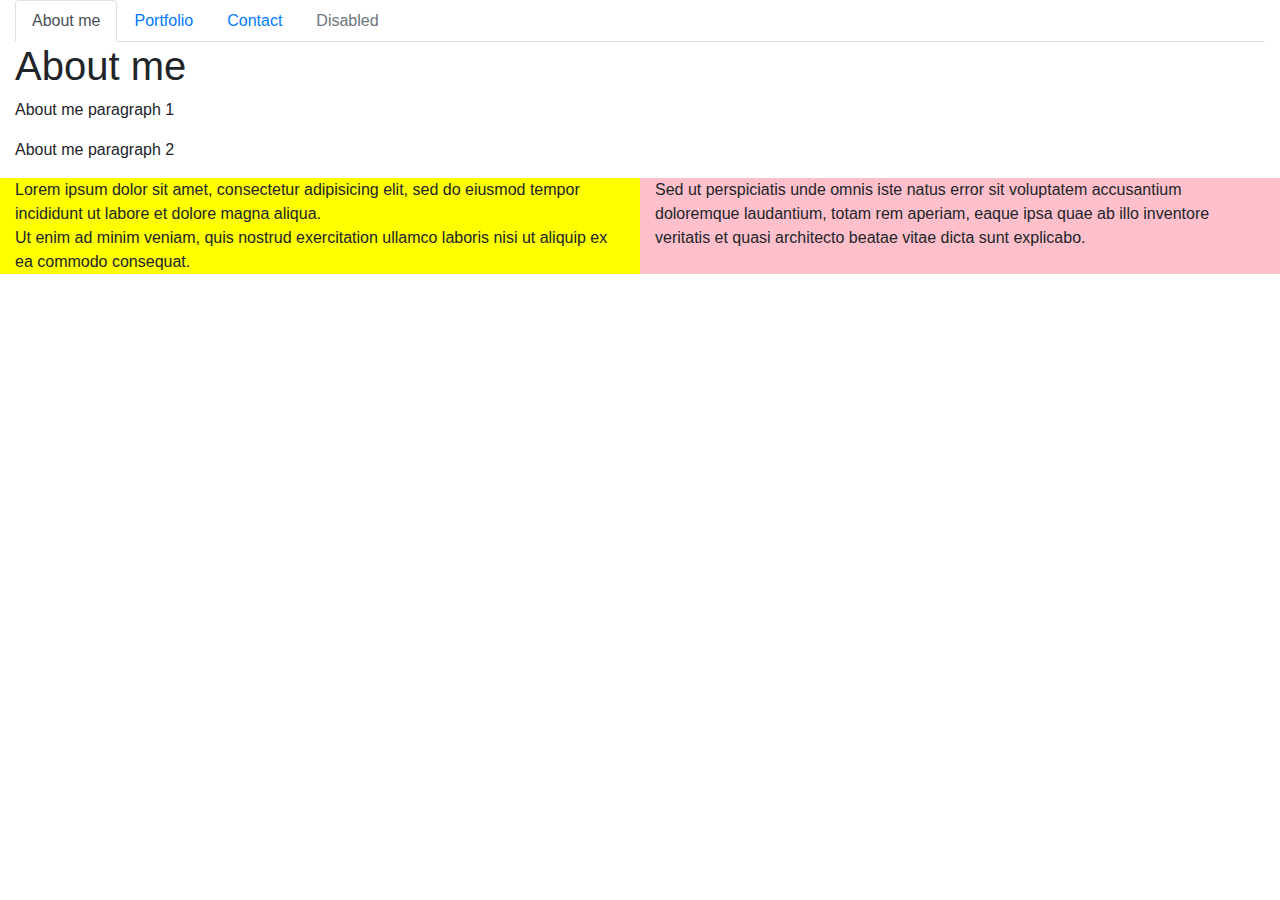
==== index.html @ 03f3fc88 "remove faulty css file" ====
<!DOCTYPE html>
<html lang="en">
<head>
    <meta charset="UTF-8">
    <meta name="viewport" content="width=device-width, initial-scale=1.0">
    <meta http-equiv="X-UA-Compatible" content="ie=edge">
    <title>chenricky portfolio</title>
    <link rel="stylesheet" href="https://stackpath.bootstrapcdn.com/bootstrap/4.3.1/css/bootstrap.min.css" integrity="sha384-ggOyR0iXCbMQv3Xipma34MD+dH/1fQ784/j6cY/iJTQUOhcWr7x9JvoRxT2MZw1T" crossorigin="anonymous">
    <link rel="stylesheet" type="text/css" href="style.css">
  </head>
<body>
    <div class="container-fluid">
            <ul class="nav nav-tabs">
                    <li class="nav-item">
                      <a class="nav-link active" href="index.html">About me</a>
                    </li>
                    <li class="nav-item">
                      <a class="nav-link" href="portfolio.html">Portfolio</a>
                    </li>
                    <li class="nav-item">
                      <a class="nav-link" href="contact.html">Contact</a>
                    </li>
                    <li class="nav-item">
                      <a class="nav-link disabled" href="#" tabindex="-1" aria-disabled="true">Disabled</a>
                    </li>
            </ul>
        <h1>About me</h1>
        <p>About me paragraph 1</p>
        <p>About me paragraph 2</p>
        <div class="row">
          <div class="col-sm-3 col-md-6" style="background-color:yellow;">
            Lorem ipsum dolor sit amet, consectetur adipisicing elit, sed do eiusmod tempor incididunt ut labore et dolore magna aliqua.<br>
            Ut enim ad minim veniam, quis nostrud exercitation ullamco laboris nisi ut aliquip ex ea commodo consequat.
          </div>
          <div class="col-sm-9 col-md-6" style="background-color:pink;">
            Sed ut perspiciatis unde omnis iste natus error sit voluptatem accusantium doloremque laudantium, totam rem aperiam, eaque ipsa quae ab illo inventore veritatis et quasi architecto beatae vitae dicta sunt explicabo.
          </div>
        </div>
    </div>
<script src="https://code.jquery.com/jquery-3.3.1.slim.min.js" integrity="sha384-q8i/X+965DzO0rT7abK41JStQIAqVgRVzpbzo5smXKp4YfRvH+8abtTE1Pi6jizo" crossorigin="anonymous"></script>
<script src="https://cdnjs.cloudflare.com/ajax/libs/popper.js/1.14.7/umd/popper.min.js" integrity="sha384-UO2eT0CpHqdSJQ6hJty5KVphtPhzWj9WO1clHTMGa3JDZwrnQq4sF86dIHNDz0W1" crossorigin="anonymous"></script>
<script src="https://stackpath.bootstrapcdn.com/bootstrap/4.3.1/js/bootstrap.min.js" integrity="sha384-JjSmVgyd0p3pXB1rRibZUAYoIIy6OrQ6VrjIEaFf/nJGzIxFDsf4x0xIM+B07jRM" crossorigin="anonymous"></script>
</body>
</html>
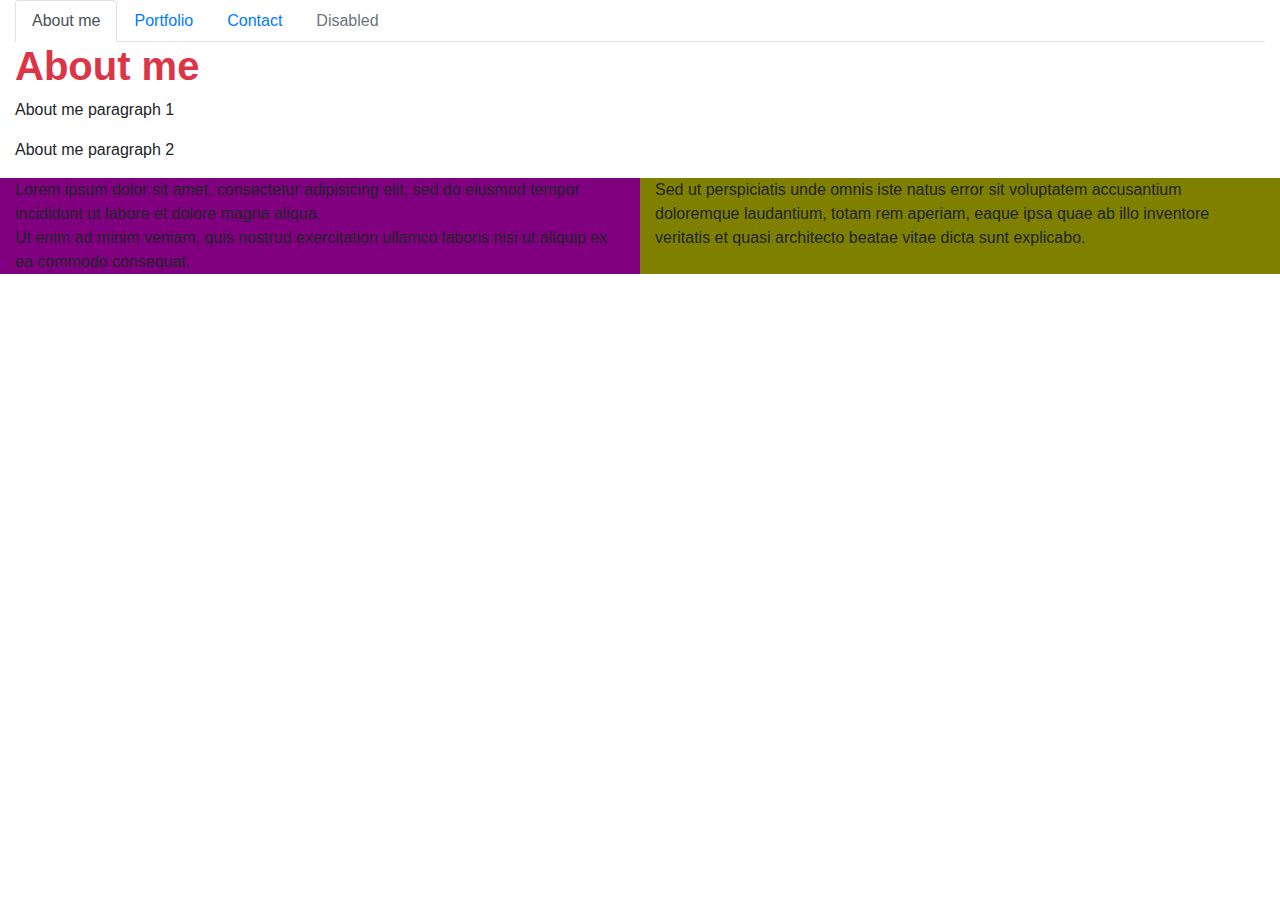
==== commit 1bd7f228: "basic is all working except contact form is slow" ====
--- a/index.html
+++ b/index.html
@@ -4,7 +4,7 @@
     <meta charset="UTF-8">
     <meta name="viewport" content="width=device-width, initial-scale=1.0">
     <meta http-equiv="X-UA-Compatible" content="ie=edge">
-    <title>chenricky portfolio</title>
+    <title>chenricky about me</title>
     <link rel="stylesheet" href="https://stackpath.bootstrapcdn.com/bootstrap/4.3.1/css/bootstrap.min.css" integrity="sha384-ggOyR0iXCbMQv3Xipma34MD+dH/1fQ784/j6cY/iJTQUOhcWr7x9JvoRxT2MZw1T" crossorigin="anonymous">
     <link rel="stylesheet" type="text/css" href="style.css">
   </head>
@@ -28,11 +28,11 @@
         <p>About me paragraph 1</p>
         <p>About me paragraph 2</p>
         <div class="row">
-          <div class="col-sm-3 col-md-6" style="background-color:yellow;">
+          <div class="col-sm-3 col-md-6" style="background-color: purple;">
             Lorem ipsum dolor sit amet, consectetur adipisicing elit, sed do eiusmod tempor incididunt ut labore et dolore magna aliqua.<br>
             Ut enim ad minim veniam, quis nostrud exercitation ullamco laboris nisi ut aliquip ex ea commodo consequat.
           </div>
-          <div class="col-sm-9 col-md-6" style="background-color:pink;">
+          <div class="col-sm-9 col-md-6" style="background-color:olive;">
             Sed ut perspiciatis unde omnis iste natus error sit voluptatem accusantium doloremque laudantium, totam rem aperiam, eaque ipsa quae ab illo inventore veritatis et quasi architecto beatae vitae dicta sunt explicabo.
           </div>
         </div>
--- a/style.css
+++ b/style.css
@@ -0,0 +1,62 @@
+h1 {
+    color: #dc3545;
+    font-weight: bolder;
+}
+.contact-form {
+    background: #fff;
+    margin-top: 10%;
+    margin-bottom: 5%;
+    width: 70%;
+}
+.contact-form .form-control {
+    border-radius:1rem;
+}
+.contact-image {
+    text-align: center;
+}
+.contact-image img {
+    border-radius: 6rem;
+    width: 11%;
+    margin-top: -3%;
+    transform: rotate(29deg);
+}
+.contact-form form {
+    padding: 14%;
+}
+.contact-form form .row {
+    margin-bottom: -7%;
+}
+.contact-form h3 {
+    margin-bottom: 8%;
+    margin-top: -10%;
+    text-align: center;
+    color: #0062cc;
+}
+.contact-form .btnContact {
+    width: 50%;
+    border: none;
+    border-radius: 1rem;
+    padding: 1.5%;
+    background: #dc3545;
+    font-weight: 600;
+    color: #fff;
+    cursor: pointer;
+}
+.btnContactSubmit {
+    width: 50%;
+    border-radius: 1rem;
+    padding: 1.5%;
+    color: #fff;
+    background-color: #0062cc;
+    border: none;
+    cursor: pointer;
+}
+
+
+@media screen and (max-width: 768px) {
+    body {
+        background-color: black;
+        color: white;
+    }
+    
+}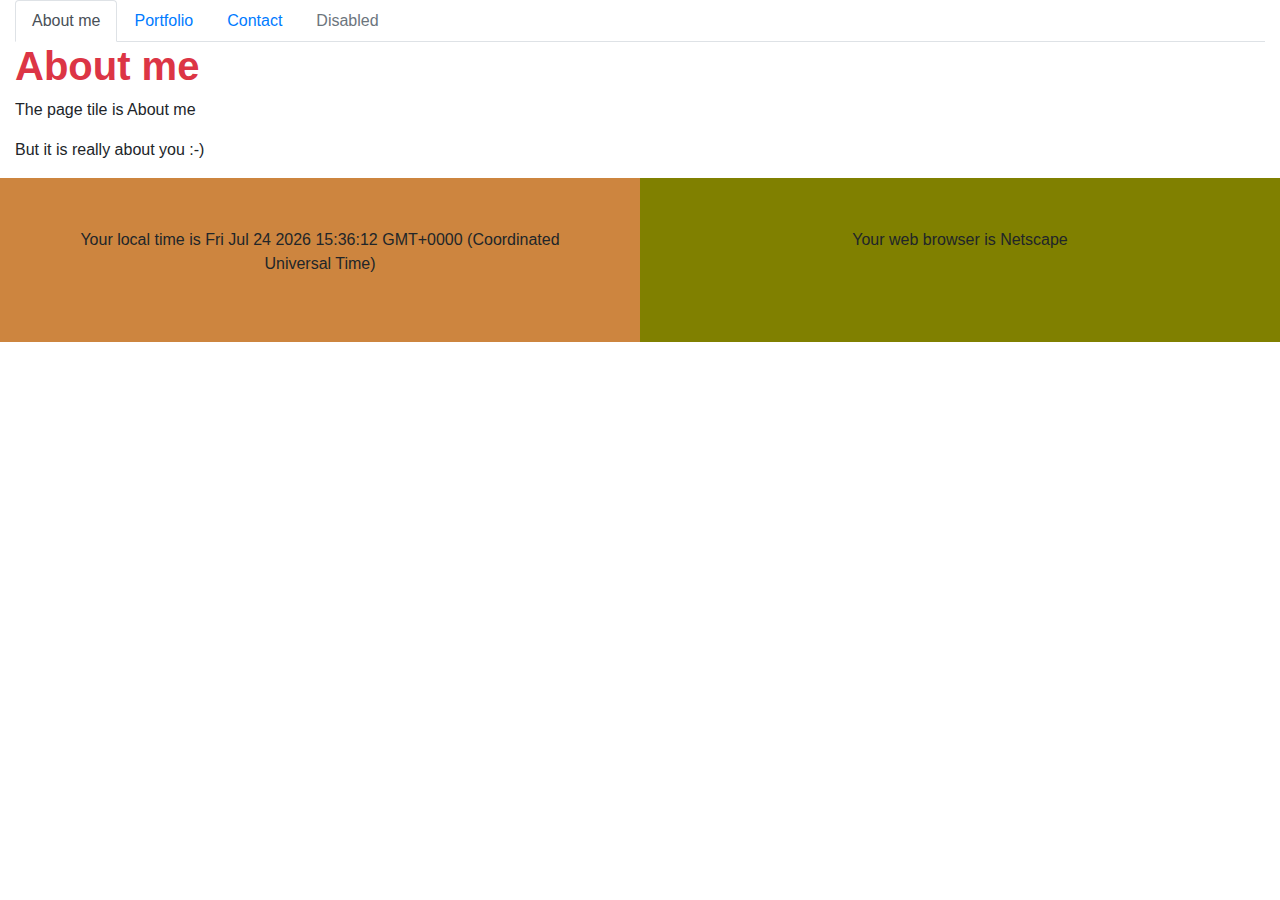
==== commit 97ca2357: "minor tweak with time and browser type" ====
--- a/index.html
+++ b/index.html
@@ -25,18 +25,25 @@
                     </li>
             </ul>
         <h1>About me</h1>
-        <p>About me paragraph 1</p>
-        <p>About me paragraph 2</p>
+        <p>The page tile is About me</p>
+        <p>But it is really about you :-)</p>
         <div class="row">
-          <div class="col-sm-3 col-md-6" style="background-color: purple;">
-            Lorem ipsum dolor sit amet, consectetur adipisicing elit, sed do eiusmod tempor incididunt ut labore et dolore magna aliqua.<br>
-            Ut enim ad minim veniam, quis nostrud exercitation ullamco laboris nisi ut aliquip ex ea commodo consequat.
+          <div class="col-sm-3 col-md-6" style="background-color: peru;">
+            <p id="time"></p>
           </div>
           <div class="col-sm-9 col-md-6" style="background-color:olive;">
-            Sed ut perspiciatis unde omnis iste natus error sit voluptatem accusantium doloremque laudantium, totam rem aperiam, eaque ipsa quae ab illo inventore veritatis et quasi architecto beatae vitae dicta sunt explicabo.
+            <p id="browserName"></p>
           </div>
         </div>
     </div>
+<script>
+      var d = new Date();
+      document.getElementById("time").innerHTML = "Your local time is " + d;
+</script>
+<script>
+  document.getElementById("browserName").innerHTML = 
+  "Your web browser is  " + navigator.appName;
+  </script>
 <script src="https://code.jquery.com/jquery-3.3.1.slim.min.js" integrity="sha384-q8i/X+965DzO0rT7abK41JStQIAqVgRVzpbzo5smXKp4YfRvH+8abtTE1Pi6jizo" crossorigin="anonymous"></script>
 <script src="https://cdnjs.cloudflare.com/ajax/libs/popper.js/1.14.7/umd/popper.min.js" integrity="sha384-UO2eT0CpHqdSJQ6hJty5KVphtPhzWj9WO1clHTMGa3JDZwrnQq4sF86dIHNDz0W1" crossorigin="anonymous"></script>
 <script src="https://stackpath.bootstrapcdn.com/bootstrap/4.3.1/js/bootstrap.min.js" integrity="sha384-JjSmVgyd0p3pXB1rRibZUAYoIIy6OrQ6VrjIEaFf/nJGzIxFDsf4x0xIM+B07jRM" crossorigin="anonymous"></script>
--- a/style.css
+++ b/style.css
@@ -52,11 +52,19 @@
     cursor: pointer;
 }
 
+#time {
+    text-align: center;
+    padding: 50px;
+}
+
+#browserName {
+    text-align: center;
+    padding: 50px;
+}
 
 @media screen and (max-width: 768px) {
     body {
         background-color: black;
         color: white;
     }
-    
-}+    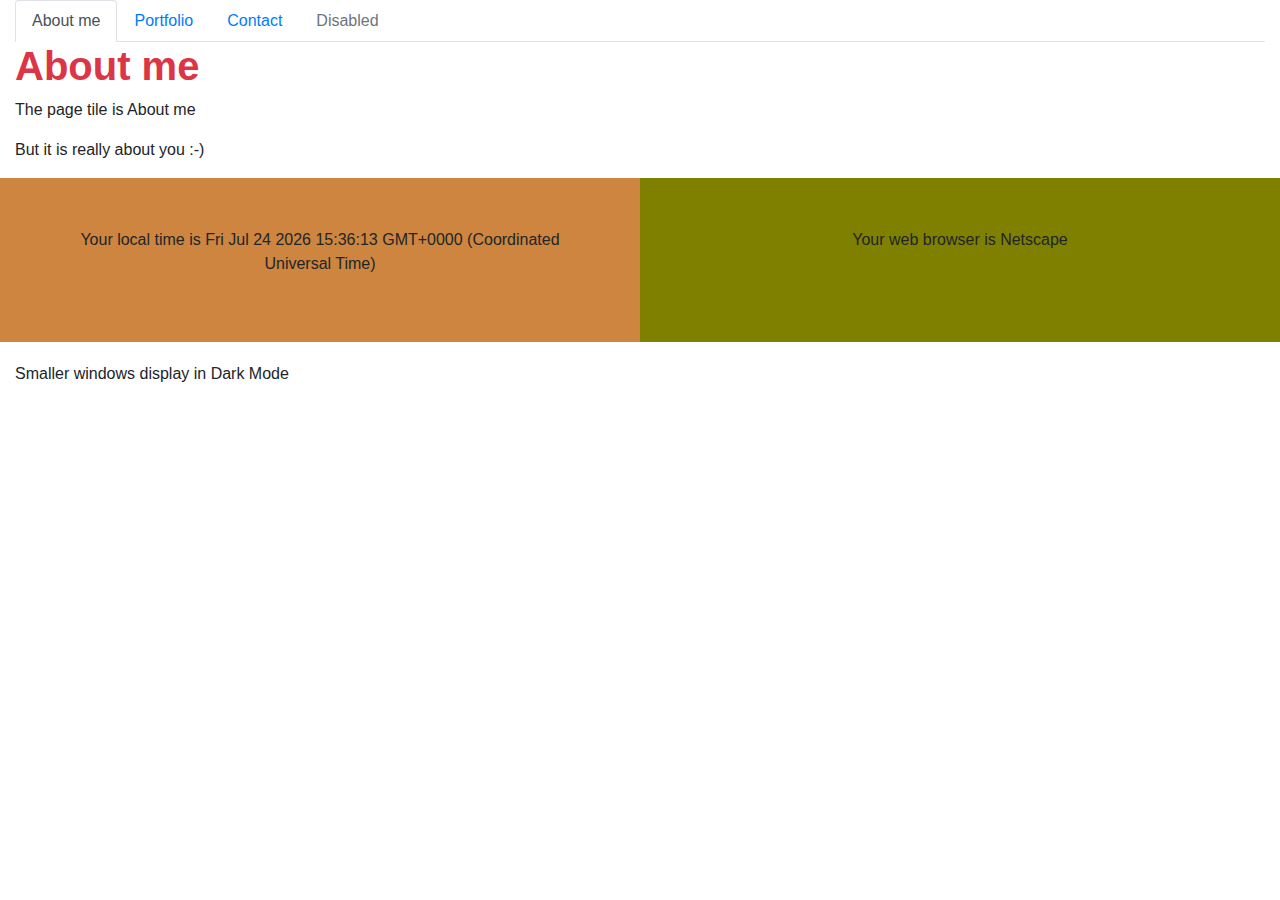
==== commit 937ddd88: "added dark mode note" ====
--- a/index.html
+++ b/index.html
@@ -27,6 +27,7 @@
         <h1>About me</h1>
         <p>The page tile is About me</p>
         <p>But it is really about you :-)</p>
+        
         <div class="row">
           <div class="col-sm-3 col-md-6" style="background-color: peru;">
             <p id="time"></p>
@@ -35,6 +36,7 @@
             <p id="browserName"></p>
           </div>
         </div>
+        <p style="margin-top: 20px;">Smaller windows display in Dark Mode</p>
     </div>
 <script>
       var d = new Date();
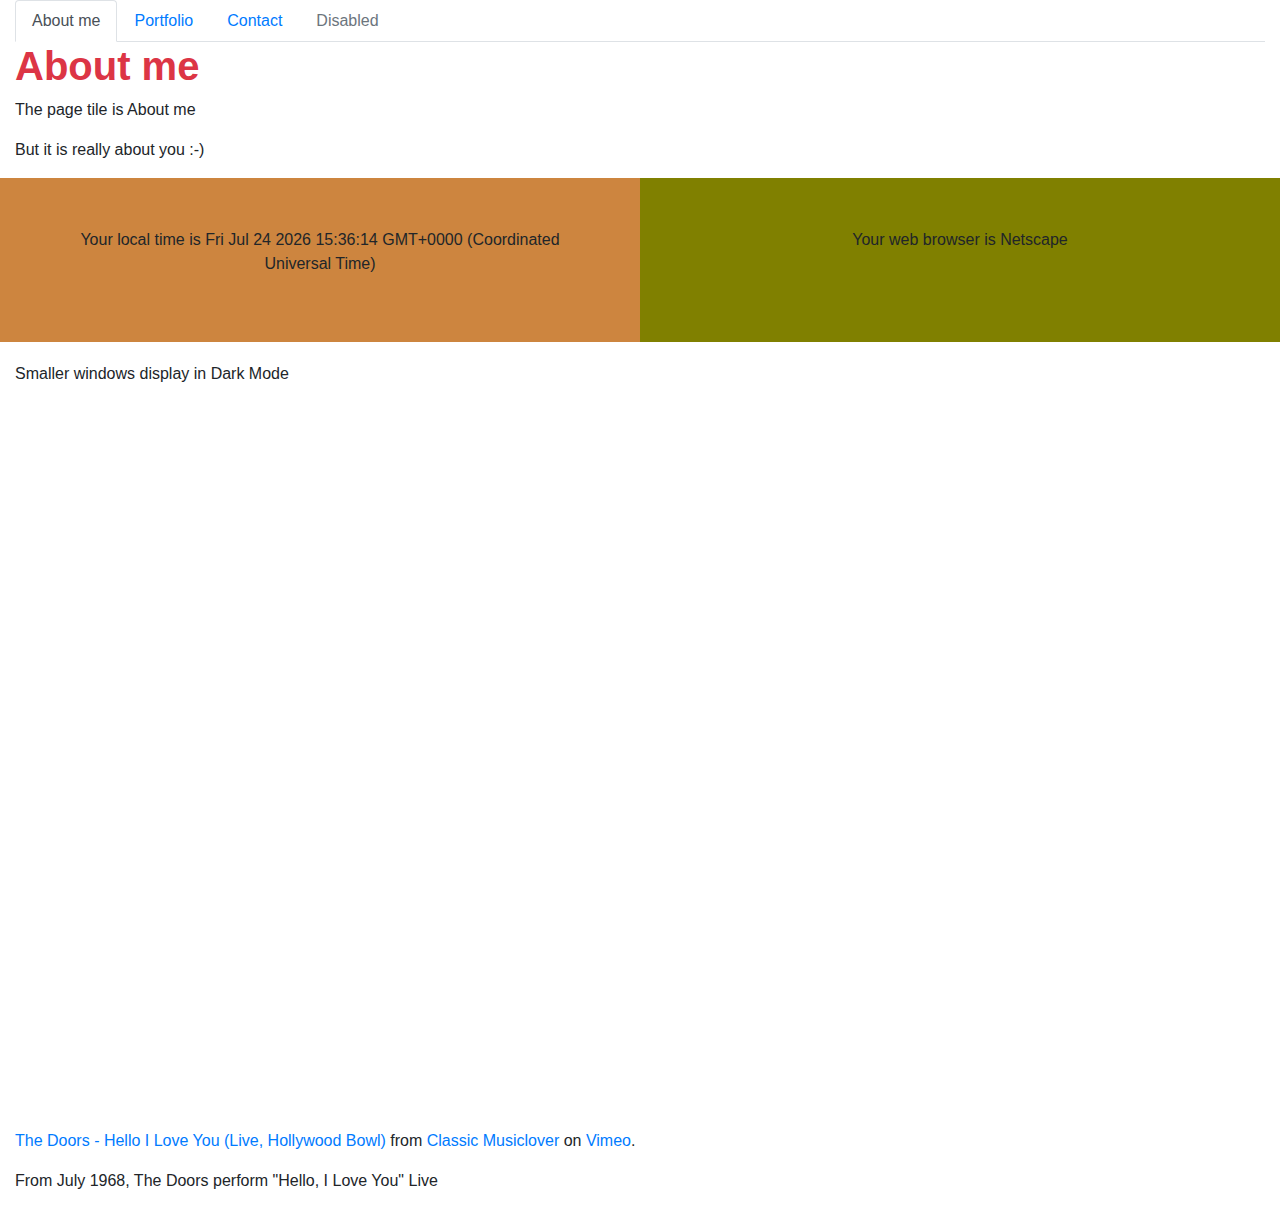
==== commit e278cfbf: "update video autoplay" ====
--- a/index.html
+++ b/index.html
@@ -37,11 +37,17 @@
           </div>
         </div>
         <p style="margin-top: 20px;">Smaller windows display in Dark Mode</p>
-    </div>
-<script>
+
+        <br>
+        <div style="padding:56.25% 0 0 0;position:relative;"><iframe src="https://player.vimeo.com/video/261663566?autoplay=1&loop=1" style="position:absolute;top:0;left:0;width:100%;height:100%;" frameborder="0" allow="autoplay; fullscreen" allowfullscreen></iframe></div><script src="https://player.vimeo.com/api/player.js"></script>
+<p><a href="https://vimeo.com/261663566">The Doors - Hello I Love You (Live, Hollywood Bowl)</a> from <a href="https://vimeo.com/user64024939">Classic Musiclover</a> on <a href="https://vimeo.com">Vimeo</a>.</p>
+<p>From July 1968, The Doors perform &quot;Hello, I Love You&quot; Live</p>
+
+        
+        <script>  
       var d = new Date();
       document.getElementById("time").innerHTML = "Your local time is " + d;
-</script>
+      </script>
 <script>
   document.getElementById("browserName").innerHTML = 
   "Your web browser is  " + navigator.appName;
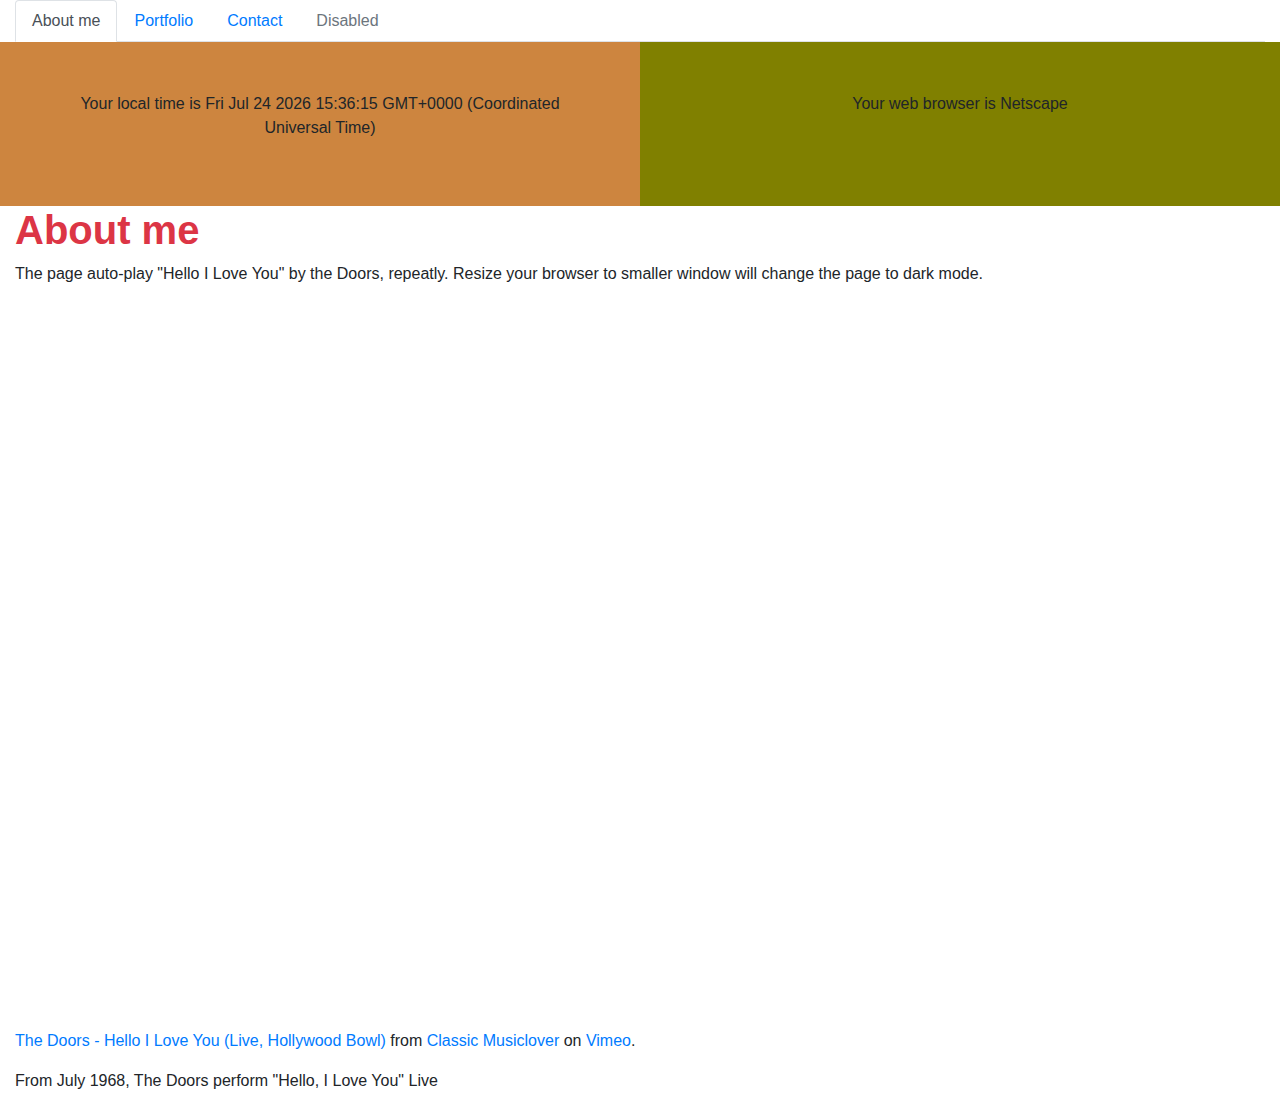
==== commit 9912bee4: "add a few tweak" ====
--- a/index.html
+++ b/index.html
@@ -24,36 +24,31 @@
                       <a class="nav-link disabled" href="#" tabindex="-1" aria-disabled="true">Disabled</a>
                     </li>
             </ul>
+            <div class="row">
+              <div class="col-sm-3 col-md-6" style="background-color: peru;">
+                <p id="time"></p>
+              </div>
+              <div class="col-sm-9 col-md-6" style="background-color:olive;">
+                <p id="browserName"></p>
+              </div>
+            </div>
         <h1>About me</h1>
-        <p>The page tile is About me</p>
-        <p>But it is really about you :-)</p>
-        
-        <div class="row">
-          <div class="col-sm-3 col-md-6" style="background-color: peru;">
-            <p id="time"></p>
-          </div>
-          <div class="col-sm-9 col-md-6" style="background-color:olive;">
-            <p id="browserName"></p>
-          </div>
-        </div>
-        <p style="margin-top: 20px;">Smaller windows display in Dark Mode</p>
-
+        <p>The page auto-play "Hello I Love You" by the Doors, repeatly. Resize your browser to smaller window will change the page to dark mode.</p>
+        <!--<p style="margin-top: 20px;">Smaller windows display in Dark Mode</p>-->
         <br>
-        <div style="padding:56.25% 0 0 0;position:relative;"><iframe src="https://player.vimeo.com/video/261663566?autoplay=1&loop=1" style="position:absolute;top:0;left:0;width:100%;height:100%;" frameborder="0" allow="autoplay; fullscreen" allowfullscreen></iframe></div><script src="https://player.vimeo.com/api/player.js"></script>
-<p><a href="https://vimeo.com/261663566">The Doors - Hello I Love You (Live, Hollywood Bowl)</a> from <a href="https://vimeo.com/user64024939">Classic Musiclover</a> on <a href="https://vimeo.com">Vimeo</a>.</p>
-<p>From July 1968, The Doors perform &quot;Hello, I Love You&quot; Live</p>
-
-        
-        <script>  
+        <div style="padding:56.25% 0 0 0;position:relative;"><iframe src="https://player.vimeo.com/video/261663566?autoplay=1&loop=1" style="position:absolute;top:0;left:0;width:100%;height:100%;" frameborder="0" allow="autoplay; fullscreen" allowfullscreen></iframe></div>
+        <script src="https://player.vimeo.com/api/player.js"></script>
+        <p><a href="https://vimeo.com/261663566">The Doors - Hello I Love You (Live, Hollywood Bowl)</a> from <a href="https://vimeo.com/user64024939">Classic Musiclover</a> on <a href="https://vimeo.com">Vimeo</a>.</p>
+        <p>From July 1968, The Doors perform &quot;Hello, I Love You&quot; Live</p>
+      <script>  
       var d = new Date();
       document.getElementById("time").innerHTML = "Your local time is " + d;
       </script>
-<script>
-  document.getElementById("browserName").innerHTML = 
-  "Your web browser is  " + navigator.appName;
-  </script>
-<script src="https://code.jquery.com/jquery-3.3.1.slim.min.js" integrity="sha384-q8i/X+965DzO0rT7abK41JStQIAqVgRVzpbzo5smXKp4YfRvH+8abtTE1Pi6jizo" crossorigin="anonymous"></script>
-<script src="https://cdnjs.cloudflare.com/ajax/libs/popper.js/1.14.7/umd/popper.min.js" integrity="sha384-UO2eT0CpHqdSJQ6hJty5KVphtPhzWj9WO1clHTMGa3JDZwrnQq4sF86dIHNDz0W1" crossorigin="anonymous"></script>
-<script src="https://stackpath.bootstrapcdn.com/bootstrap/4.3.1/js/bootstrap.min.js" integrity="sha384-JjSmVgyd0p3pXB1rRibZUAYoIIy6OrQ6VrjIEaFf/nJGzIxFDsf4x0xIM+B07jRM" crossorigin="anonymous"></script>
+      <script>
+      document.getElementById("browserName").innerHTML = "Your web browser is  " + navigator.appName;
+      </script>
+      <script src="https://code.jquery.com/jquery-3.3.1.slim.min.js" integrity="sha384-q8i/X+965DzO0rT7abK41JStQIAqVgRVzpbzo5smXKp4YfRvH+8abtTE1Pi6jizo" crossorigin="anonymous"></script>
+      <script src="https://cdnjs.cloudflare.com/ajax/libs/popper.js/1.14.7/umd/popper.min.js" integrity="sha384-UO2eT0CpHqdSJQ6hJty5KVphtPhzWj9WO1clHTMGa3JDZwrnQq4sF86dIHNDz0W1" crossorigin="anonymous"></script>
+      <script src="https://stackpath.bootstrapcdn.com/bootstrap/4.3.1/js/bootstrap.min.js" integrity="sha384-JjSmVgyd0p3pXB1rRibZUAYoIIy6OrQ6VrjIEaFf/nJGzIxFDsf4x0xIM+B07jRM" crossorigin="anonymous"></script>
 </body>
 </html>--- a/style.css
+++ b/style.css
@@ -67,4 +67,8 @@
         background-color: black;
         color: white;
     }
-    +
+.center {
+    margin: 0 auto;
+    width: 100px; 
+}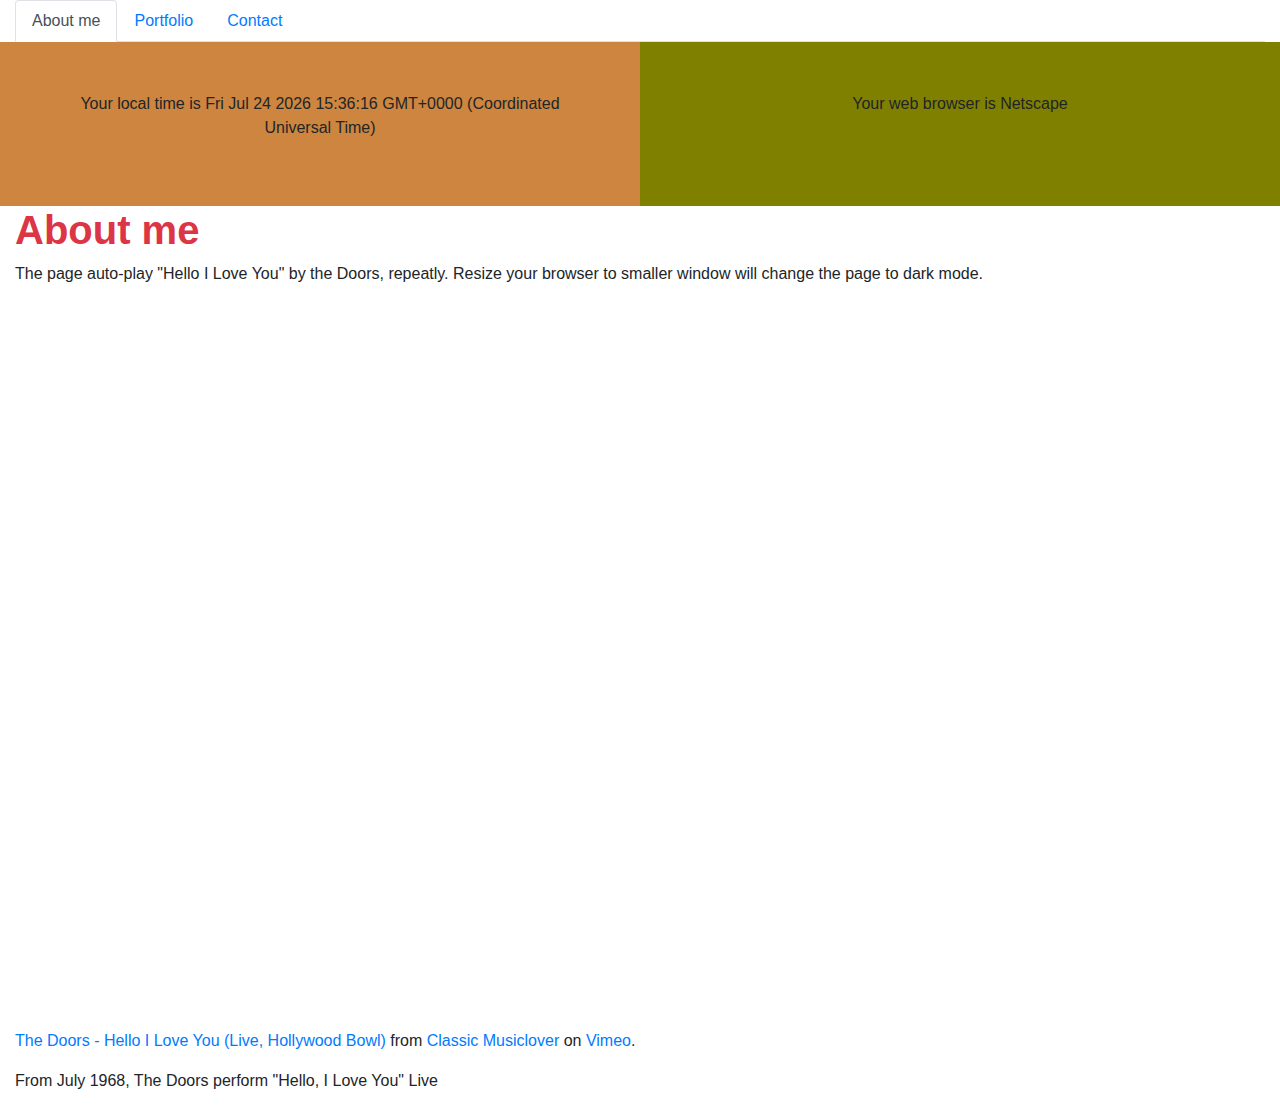
==== commit 4eaab269: "update frame to be in a card" ====
--- a/index.html
+++ b/index.html
@@ -19,9 +19,6 @@
                     </li>
                     <li class="nav-item">
                       <a class="nav-link" href="contact.html">Contact</a>
-                    </li>
-                    <li class="nav-item">
-                      <a class="nav-link disabled" href="#" tabindex="-1" aria-disabled="true">Disabled</a>
                     </li>
             </ul>
             <div class="row">
--- a/style.css
+++ b/style.css
@@ -2,6 +2,10 @@
     color: #dc3545;
     font-weight: bolder;
 }
+h5 {
+    font-weight: bolder;
+}
+
 .contact-form {
     background: #fff;
     margin-top: 10%;
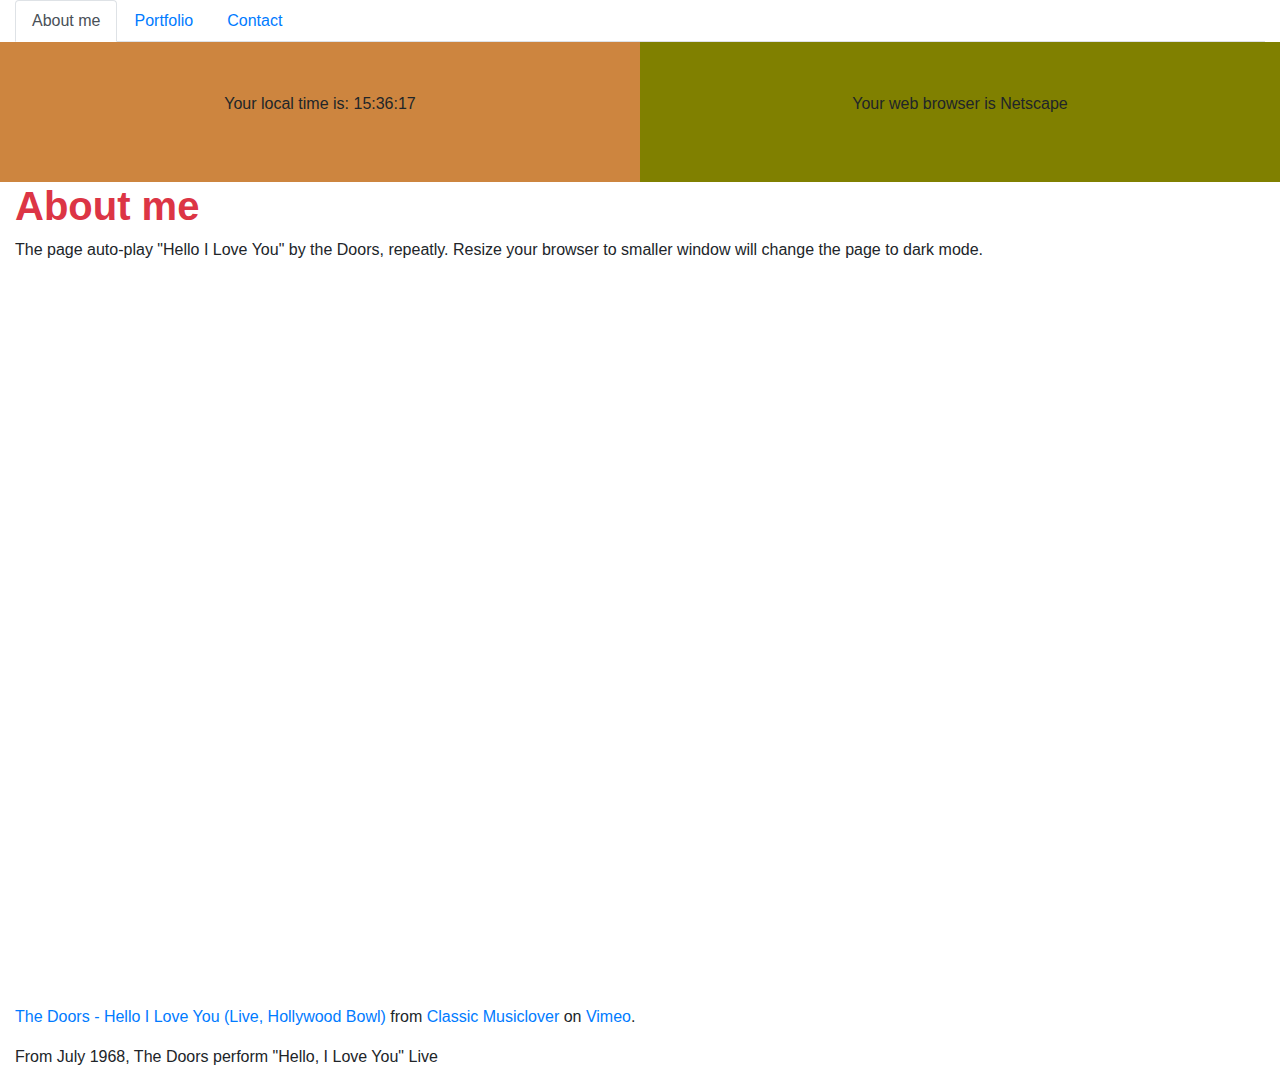
==== commit e92a07e4: "update with a clock" ====
--- a/index.html
+++ b/index.html
@@ -7,8 +7,25 @@
     <title>chenricky about me</title>
     <link rel="stylesheet" href="https://stackpath.bootstrapcdn.com/bootstrap/4.3.1/css/bootstrap.min.css" integrity="sha384-ggOyR0iXCbMQv3Xipma34MD+dH/1fQ784/j6cY/iJTQUOhcWr7x9JvoRxT2MZw1T" crossorigin="anonymous">
     <link rel="stylesheet" type="text/css" href="style.css">
+  
+    <script>
+        function startTime() {
+        var today = new Date();
+        var h = today.getHours();
+        var m = today.getMinutes();
+        var s = today.getSeconds();
+        m = checkTime(m);
+        s = checkTime(s);
+        document.getElementById("time").innerHTML = "Your local time is: " + h + ":" + m + ":" + s;
+        var t = setTimeout(startTime, 500);
+        }
+        function checkTime(i) {
+        if (i < 10) {i = "0" + i};  // add zero in front of numbers < 10
+        return i;
+        }
+      </script>
   </head>
-<body>
+<body onload="startTime()">
     <div class="container-fluid">
             <ul class="nav nav-tabs">
                     <li class="nav-item">
@@ -37,10 +54,10 @@
         <script src="https://player.vimeo.com/api/player.js"></script>
         <p><a href="https://vimeo.com/261663566">The Doors - Hello I Love You (Live, Hollywood Bowl)</a> from <a href="https://vimeo.com/user64024939">Classic Musiclover</a> on <a href="https://vimeo.com">Vimeo</a>.</p>
         <p>From July 1968, The Doors perform &quot;Hello, I Love You&quot; Live</p>
-      <script>  
-      var d = new Date();
-      document.getElementById("time").innerHTML = "Your local time is " + d;
-      </script>
+      <!-- <script>  
+      //var d = new Date();
+      //document.getElementById("time").innerHTML = "Your local time is " + d;
+      </script> -->
       <script>
       document.getElementById("browserName").innerHTML = "Your web browser is  " + navigator.appName;
       </script>
--- a/style.css
+++ b/style.css
@@ -5,6 +5,7 @@
 h5 {
     font-weight: bolder;
 }
+
 
 .contact-form {
     background: #fff;
